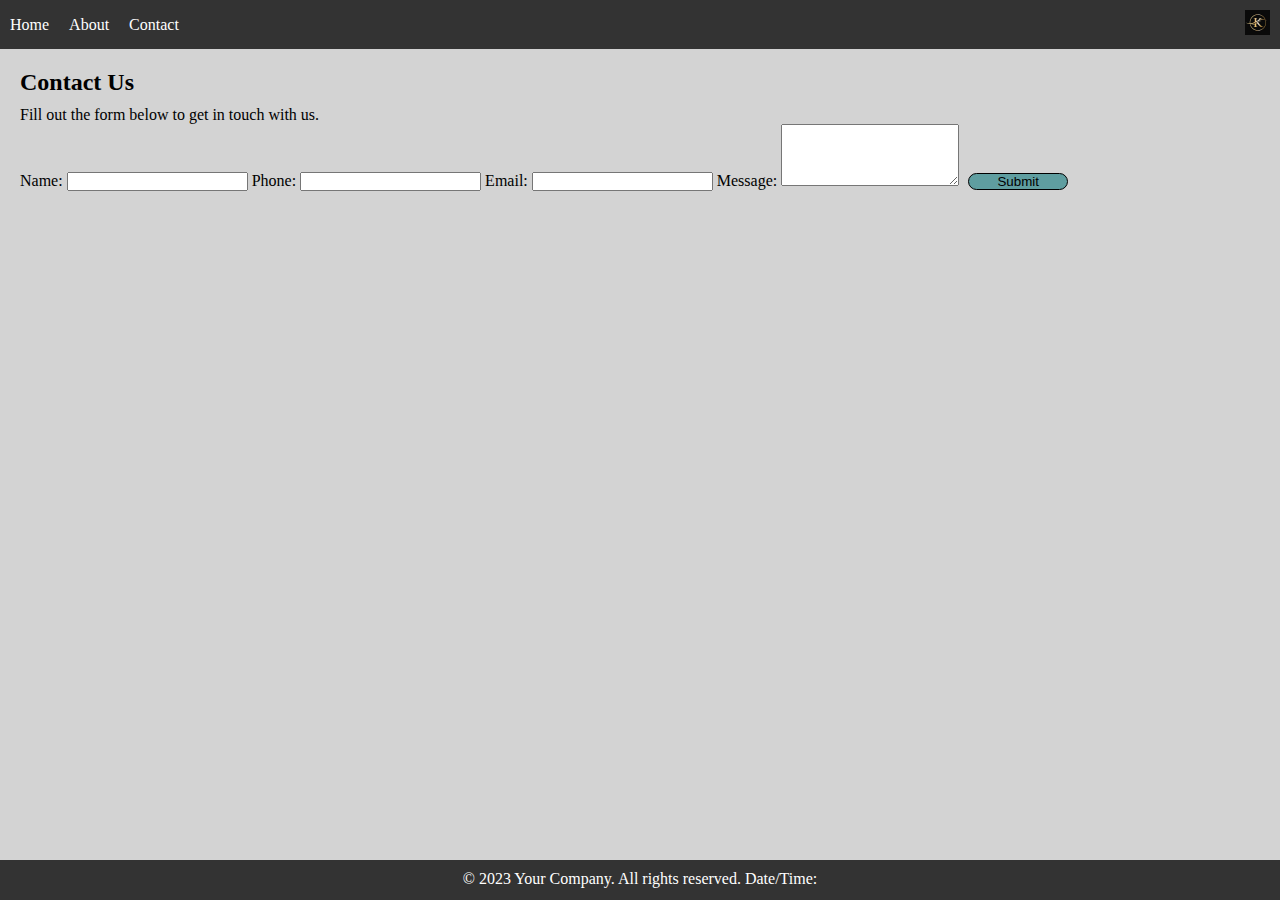
==== contact.html @ d1e9039a "123" ====
<!DOCTYPE html>
<html lang="en">

<head>
    <meta charset="UTF-8">
    <meta name="viewport" content="width=device-width, initial-scale=1.0">
    <link rel="stylesheet" href="style.css">
    <title>Contact Us</title>
    <script>
        function handleSubmit(event) {
            event.preventDefault(); // Prevent form submission

            // Get form data
            const name = document.getElementById("name").value;
            const phone = document.getElementById("phone").value;
            const email = document.getElementById("email").value;
            const message = document.getElementById("message").value;

            // Create a text file content
            const fileContent = `Name: ${name}\nPhone: ${phone}\nEmail: ${email}\nMessage: ${message}`;

            // Create a Blob (binary large object) with the text content
            const blob = new Blob([fileContent], {
                type: "text/plain;charset=utf-8"
            });

            // Create a download link and trigger the download
            const a = document.createElement("a");
            a.href = URL.createObjectURL(blob);
            a.download = "contact_form.txt";
            a.click();

            // Clean up the URL.createObjectURL resources
            URL.revokeObjectURL(a.href);
        }
    </script>
</head>

<body>
    <header>
        <nav>
            <ul>
                <li><a href="index.html">Home</a></li>
                <li><a href="about.html">About</a></li>
                <li><a href="contact.html">Contact</a></li>
            </ul>
        </nav>
        <a href="index.html"><img src="k_logo.jpeg" alt="Logo" width="25" height="25"></a>
    </header>

    <main>
        <h1>Contact Us</h1>
        <p>Fill out the form below to get in touch with us.</p>

        <form onsubmit="handleSubmit(event)">
            <label for="name">Name:</label>
            <input type="text" id="name" name="name" required>

            <label for="phone">Phone:</label>
            <input type="phone" id="phone" name="phone">

            <label for="email">Email:</label>
            <input type="email" id="email" name="email" required>

            <label for="message">Message:</label>
            <textarea id="message" name="message" rows="4" required></textarea>

            <button type="submit" class="button">Submit</button>
        </form>
    </main>

    <footer>
        <p>&copy; 2023 Your Company. All rights reserved. Date/Time: <span id="time"></span></p>
        <script>
            function refreshTime() {
                const timeDisplay = document.getElementById("time");
                const dateString = new Date().toLocaleString();
                const formattedString = dateString.replace(", ", " - ");
                timeDisplay.textContent = formattedString;
            }
            setInterval(refreshTime, 1000)
        </script>
    </footer>
</body>

</html>
---- style.css ----
* {
    margin: 0;
    padding: 0;
    box-sizing: border-box;
}

header {
    background-color: #333;
    color: #fff;
    padding: 10px;
    display: flex;
    justify-content: space-between;
    align-items: center;
}

nav ul {
    list-style: none;
    display: flex;
}

nav ul li {
    margin-right: 20px;
}

nav ul li a {
    text-decoration: none;
    color: #fff;
}

main {
    padding: 20px;
}

h1 {
    font-size: 24px;
    margin-bottom: 10px;
}

table {
    border-collapse: collapse;
    width: 50%;
}

th,
td {
    border: 5px solid #ddd;
    padding: 8px;
    text-align: left;
}

img {
    max-width: 100%;
    height: auto;
}

body {
    background-color: lightgray;
}

.button {
    background-color: cadetblue;
    border-radius: 12px;
    border: 1px solid black;
    width: 100px;
    transition: all 0.5s;
    cursor: pointer;
    margin: 5px;
}

button span {
    cursor: pointer;
    display: inline-block;
    position: relative;
    transition: 0.5s;
}

button span:after {
    content: '\00bb';
    position: absolute;
    opacity: 0;
    top: 0;
    right: -20px;
    transition: 0.5s;
}

button:hover {
    background-color: #f7c2f9;
}

button:hover span {
    padding-right: 25px;
}

button:hover span:after {
    opacity: 1;
    right: 0;
}

footer {
    position: absolute;
    bottom: 0;
    width: 100%;
    height: 2.5rem;
    text-align: center;
    padding: 10px;
    background-color: #333;
    color: #fff;
}
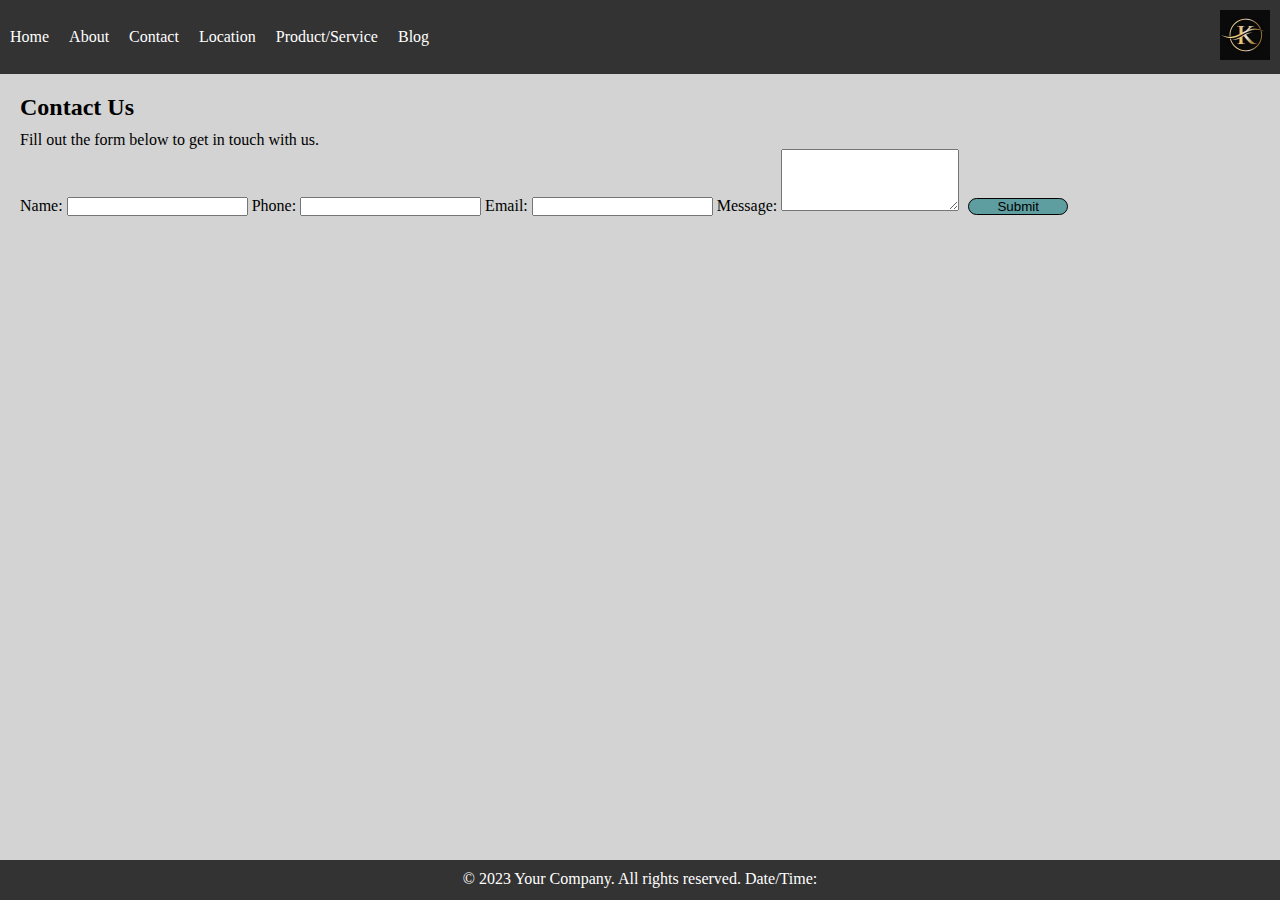
==== commit 0522a7fb: "blog" ====
--- a/contact.html
+++ b/contact.html
@@ -43,9 +43,12 @@
                 <li><a href="index.html">Home</a></li>
                 <li><a href="about.html">About</a></li>
                 <li><a href="contact.html">Contact</a></li>
+                <li><a href="location.html">Location</a></li>
+                <li><a href="product.html">Product/Service</a></li>
+                <li><a href="blog.html">Blog</a></li>
             </ul>
         </nav>
-        <a href="index.html"><img src="k_logo.jpeg" alt="Logo" width="25" height="25"></a>
+        <a href="index.html"><img src="k_logo.jpeg" alt="Logo" width="50" height="50"></a>
     </header>
 
     <main>
--- a/style.css
+++ b/style.css
@@ -31,6 +31,10 @@
     padding: 20px;
 }
 
+#map {
+    height: 100%;
+}
+
 h1 {
     font-size: 24px;
     margin-bottom: 10px;
@@ -46,6 +50,35 @@
     border: 5px solid #ddd;
     padding: 8px;
     text-align: left;
+}
+
+#product-list {
+    display: grid;
+    grid-template-columns: repeat(3, 1fr);
+    gap: 20px;
+    padding: 20px;
+}
+
+.product {
+    background-color: #fff;
+    padding: 10px;
+    border: 1px solid #ddd;
+    border-radius: 5px;
+}
+
+.product img {
+    max-width: 100%;
+    height: auto;
+}
+
+.product h2 {
+    margin-top: 10px;
+    font-size: 18px;
+}
+
+.product p {
+    margin-top: 5px;
+    font-size: 14px;
 }
 
 img {
